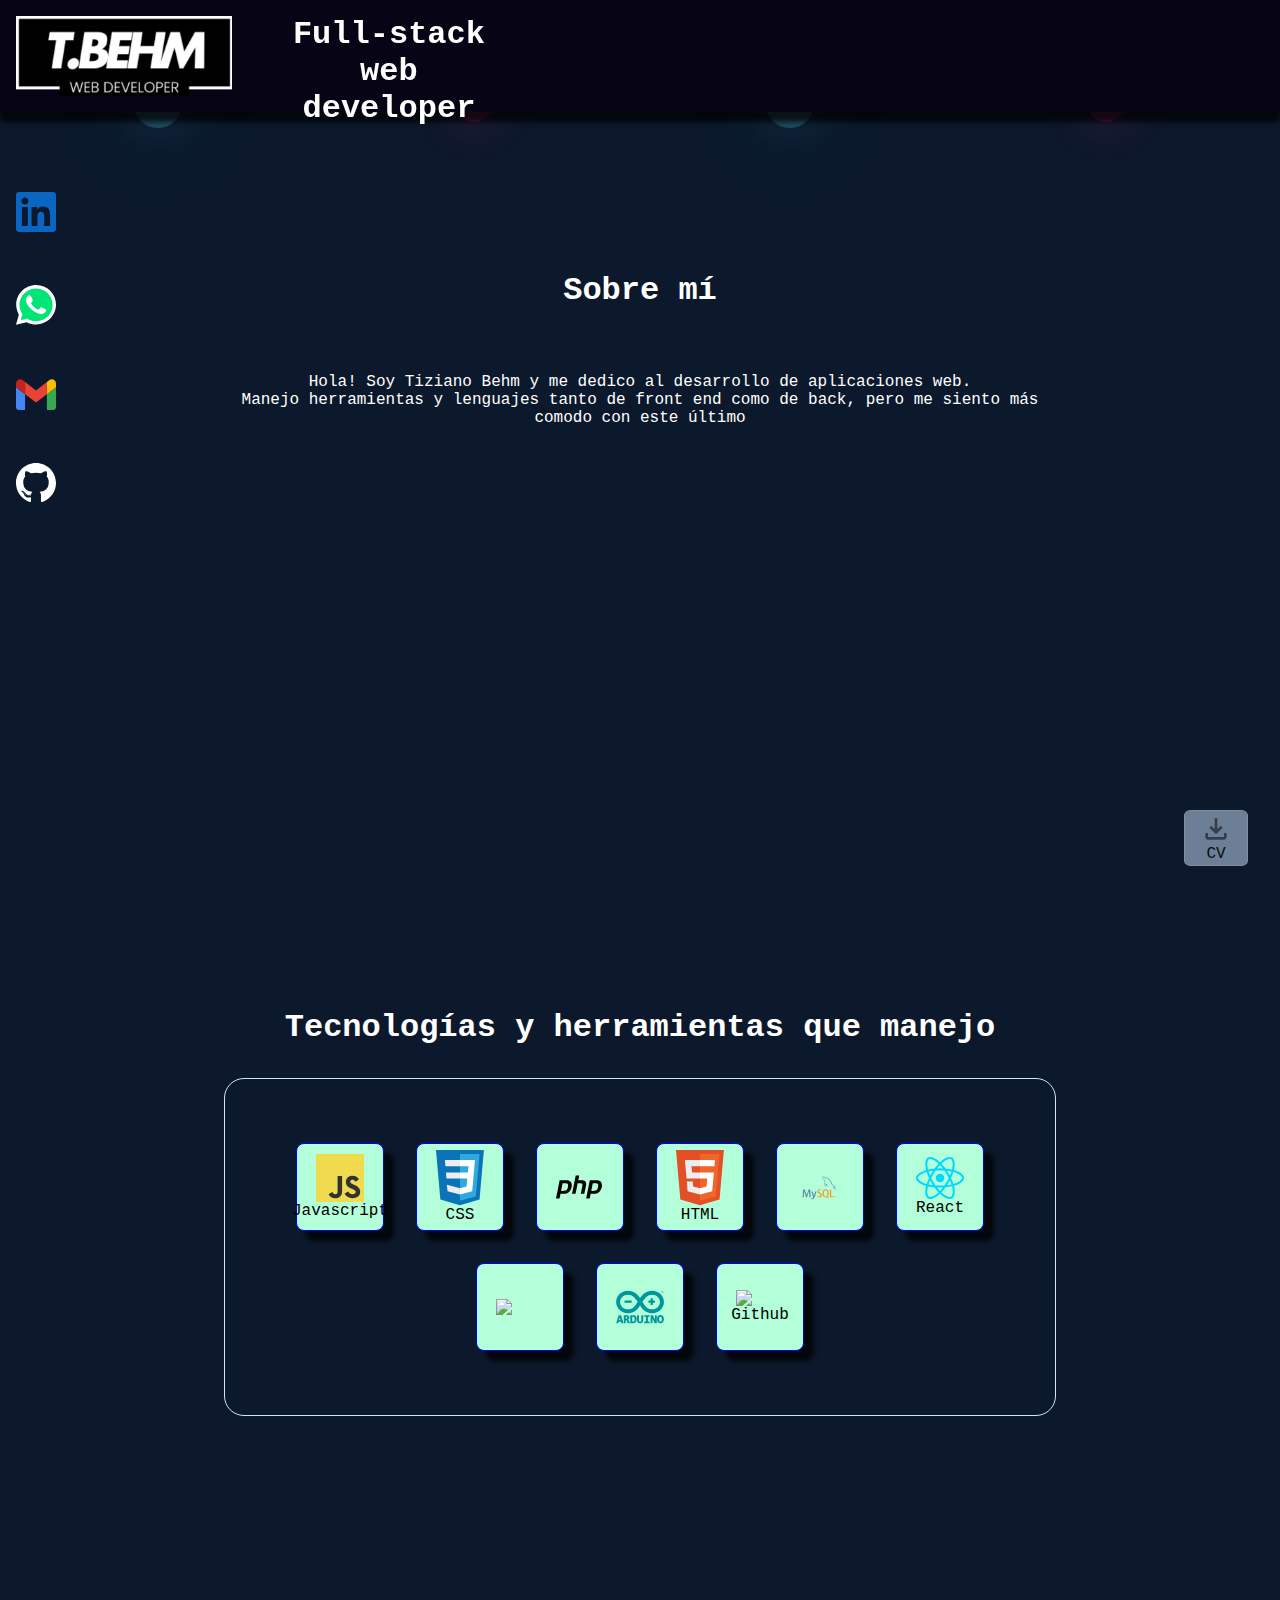
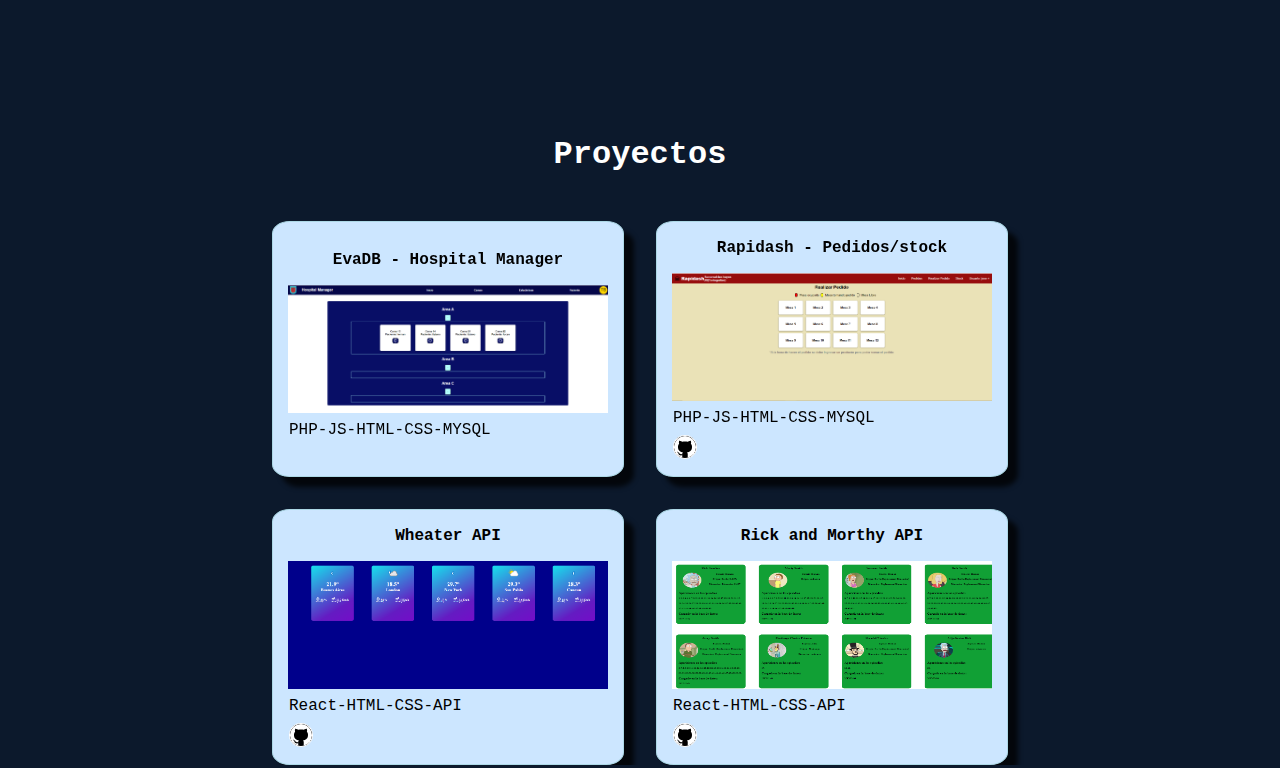
==== index.html @ 327ace07 "se arreglaron las burbujas" ====
<!DOCTYPE html>
<html>
<head>
	<meta charset="utf-8">
	<meta name="viewport" content="width=device-width, initial-scale=1">
	<link rel="stylesheet" type="text/css" href="estilos.css">
	<title></title>
</head>

<body>

	<div class="container">
		
		<div class="bubbles">
			<span style="--i:11;"></span>
			<span style="--i:12;"></span>
			<span style="--i:16;"></span>
			<span style="--i:21;"></span>
			<span style="--i:33;"></span>
			<span style="--i:29;"></span>
		</div>
	

		<div id="content">
			
			<a href="static/tiziano_behm_CV.pdf" id="button"><label id="cv" for="button">
				<img id="down" src="static/download.svg">
				CV
			</label></a>
			<nav>
				<img id="logo" src="static/logo.png">
				<div id="about">
					<h1>Full-stack web developer</h1>
				</div>
				<div id="links">
					<a href="#page1" class="btnHeader"><h4>Sobre mí</h4></a>
				  	<a href="#page2" class="btnHeader"><h4>Habilidades</h4></a>
				  	<a href="#page3" class="btnHeader"><h4>Proyectos</h4></a>
			  	</div>
			</nav>
			<span id="page1" class="span"></span>

			<h2>Sobre mí</h2>
			<div id="about-me">
				<p>
					Hola! Soy Tiziano Behm y me dedico al desarrollo de aplicaciones web.<br>
					Manejo herramientas y lenguajes tanto de front end como de back, pero me siento más comodo con este último<br>
				</p>

			</div>
							<span id="page2" class="span"></span>

			<h2>Tecnologías y herramientas que manejo</h2>
			<div id="habilities" class="gradient">
				<div class="hability">
					<img class="hability-img" src="static/javascript.svg">
					Javascript
				</div>
				<div class="hability">
				<img class="hability-img" src="data:image/svg+xml;utf8, <svg xmlns='http://www.w3.org/2000/svg' viewBox='0 0 452 520'>%0A    <path fill='%230c73b8' d='M41 460L0 0h451l-41 460-185 52'/>%0A    <path fill='%2330a9dc' d='M226 472l149-41 35-394H226'/>%0A    <path fill='%23ecedee' d='M226 208H94l5 57h127zm0-114H84l5 56h137zm0 261l-124-33 7 60 117 32z'/>%0A    <path fill='%23fff' d='M226 265h69l-7 73-62 17v59l115-32 26-288H226v56h80l-6 58h-74z'/>%0A  </svg>">
				CSS
				</div>
				<div class="hability">
					<img class="hability-img" src="static/php.svg">
				</div>
				<div class="hability">
					<img class="hability-img" src="static/html.svg">
				HTML
				</div>
				<div class="hability">
					<img class="hability-img" src="static/mysql.svg">
				</div>
				<div class="hability">
					<img class="hability-img" src="static/react.svg">
					React
				</div>
				<div class="hability">
					<img class="hability-img" src="https://upload.wikimedia.org/wikipedia/commons/thumb/e/e0/Git-logo.svg/512px-Git-logo.svg.png?20160811101906">
					
				</div>
				<div class="hability">
					<img class="hability-img" src="static/arduino.svg">
				</div>
				<div class="hability">
					<img class="hability-img" src="http://cdn.onlinewebfonts.com/svg/img_327941.png">
					Github
				</div>
				
			</div>
			<span id="page3" class="span"></span>
			<h2>Proyectos</h2>
			<iframe src="" name="demo" id="demo"></iframe>
			<div id="projects">
				<div id="1" class="project" onclick="viewDemo('static/EvaDB.mp4')">
					<h3>EvaDB - Hospital Manager</h3>
					<img class="project-img" src="static/camas.png">
					<div class="tools"> PHP-JS-HTML-CSS-MYSQL</div>
				</div>
				<div id="2" class="project" onclick="viewDemo('static/comida.mp4')">
					<h3>Rapidash - Pedidos/stock</h3>
					<img class="project-img" src="static/rapidash.png">
					<div class="tools"> PHP-JS-HTML-CSS-MYSQL</div>
					<a class="repo" href="https://github.com/tbehm/Sucursal"><img class="repo-img" src="static/github.svg"></a>
				</div>
				<div id="3" class="project" onclick="viewDemo('link')">
					<h3>Wheater API</h3>
					<img class="project-img" src="static/wheater.png">
					<div class="tools"> React-HTML-CSS-API</div>
					<a class="repo" href="https://github.com/tbehm/rick-and-morthy-api"><img class="repo-img" src="static/github.svg"></a>
				</div>
				<div id="4" class="project" onclick="viewDemo('link')">
					<h3>Rick and Morthy API</h3>
					<img class="project-img" src="static/rick.png">
					<div class="tools"> React-HTML-CSS-API</div>
					<a class="repo" href="https://github.com/tbehm/rick-and-morthy-api"><img class="repo-img" src="static/github.svg"></a>
				</div>
				
			</div>
				<div id="contact">
					<div id="logos">
						<a href="https://www.linkedin.com/feed/?trk=onboarding-landing"><img class="logo" src="static/linkedin.svg"></a>				
						<a href="https://wa.me/1157972254"><img class="logo" src="static/whatsapp.svg"></a>
						<a href="mailto:tizianoerosbehm@gmail.com"><img class="logo" src="static/gmail.svg"></a>			
						<a href="https://github.com/tbehm/"><img class="logo" src="static/github.svg"></a>
						
					</div>					
				</div>
			</div>
		</div>
	</div>
	<script type="text/javascript" src="script.js"></script>
</body>
</html>
---- estilos.css ----
*{
	margin: 0;
	padding: 0;
	box-sizing: border-box;
	font-size: 1rem;
	user-select: none;
	text-decoration: none;
	font-family: monospace;	

}
html{
	scroll-behavior: smooth;
}
body{
	padding-top: 6em;
	color: white;
	min-height: 100vh;
	background: #0c192c;
}
h1{
	font-size: 2em;
}

h2{
	font-size: 2rem;
	margin-top: 5em;
	max-width: 65%;
}
h4{
	color: white;
}
.container{
	position: relative;
	width: 100%;
	height: 100vh;
}
.bubbles{
	position: relative;
	display: flex;
}

.bubbles span{
	position: relative;
	padding: 0.5em;
	background: #4fc3dc;
	margin: 0 calc(100vh / 6);
	border-radius: 50%;
	box-shadow: 0 0 0 1em #4fc3dc44,
	0 0 3em #4fc3dc,
	0 0 6em #4fc3dc;
	animation:  animate 15s linear infinite;
	animation-duration: calc(125s / var(--i));
}
/*@media (max-width: 576px){
	.bubbles span{
		animation:  animate 2s linear infinite;
		animation-duration: calc(80s / var(--i));
	}
}*/
.bubbles span:nth-child(even){
	background: #ff2d75;
	box-shadow: 0 0 0 10px #ff2d7544,
	0 0 3em #ff2d75,
	0 0 6em #ff2d75;
}
@keyframes animate{
	0%{
		transform: translateY(400vh) scale(0);
	}
	100%{
		transform: translateY(-10vh) scale(1);
	}
}
nav{
/*	background:#0c192c;*/
background: #060415;
	position: fixed;
	top: 0;
	display: flex;
	width: 100%;
	height: 7em;
	font-size: 1rem;
	padding: 1em;
	box-shadow: 0px 10px 5px 0px rgba(0,0,0,0.75)
}

.btnHeader{
	height: 100%;
	align-content: center;
	position: relative;
		display: none;

}

.btnHeader::after{
	content: "";
	height: 2px;
	width: 0;
	background:  #ff2d75;
	position: absolute;
	left: 0;
	top: 4em;
	bottom: -10px;
	transition: 0.5s;
}
.btnHeader:hover::after{
	width: 100%;
}
#links{
	display: none;
	align-items: center;
	height: 5em;
	width: 50%;
	display: flex;
	justify-content: space-around;
	align-content: center;
	position: absolute;
	right: 0;
}
#logos{
	margin: 1em;
	width: 10em;
	height: auto;
}
#about{
	margin-left: 2em;
	width: 20%;
	align-content: center;
}
#content{
	width: 100%;
	position: absolute;
	display: flex;
	flex-direction: column;
	align-items: center;
	text-align: center;
}

#about-me{
	padding-top: 4em;
	width: 65%;
	height: 60vh;
	display: flex;
	flex-direction: column;
	text-align: center;
}
#habilities{
	margin-top: 2em;
	margin-bottom: 10em;
	width: 65%;
	display: flex;
	flex-wrap: wrap;
	gap: 2em;
	padding: 4em;
	border: 1px solid #cce6ff;
	border-radius: 20px;
	justify-content: center;
	color: black;
}
.hability{
	display: flex;
	flex-direction: column;
	border: 1px solid blue;
	width: 5.5em;
	height: 5.5em;
	border-radius: 0.5em;
	align-items: center;
	justify-content: center;
	background: #b3ffd9;
	font-size: 1rem;
	box-shadow: 10px 10px 5px 0px rgba(0,0,0,0.75)

}
.hability:hover{
	transform: scale(1.1);

}
.hability-img{
	width: 3em;
	height: auto;
}

#projects{
	margin-top: 3em;
	display: flex;
	flex-wrap: wrap;
	gap: 2em;
	width: 65%;
	justify-content: center;
	color: black;
}
.project{
	z-index: 1;
	overflow: hidden;
	width: 22em;
	height: 16em;
	display: flex;
	flex-direction: column;
	border: 1px solid lightblue;
	align-items: center;
	justify-content: center;
	background: #cce6ff;
	border-radius: 5%;
	box-shadow: 10px 10px 5px 0px rgba(0,0,0,0.75)


}
.project:hover{
		transform: scale(1.02);

	cursor: pointer;
}
.tools{
	padding-left: 1em;
	width: 100%;
	text-align: left;
	margin: 0.5em;
	font-size: 1rem;
	color: black;
}
.project-img{
	margin-top: 1rem;
	width: 20em;
	height: 8em;
}
#demo{
	z-index: 2;
	position: fixed;
	top: 5em;
	right: 1em;
	width: 45em;
	height: 35em;
	display: none;
}
.repo{
	width: 100%;
	display: flex;
	flex-direction: row;
}
.repo-img{
	border: 1px solid white;
	border-radius: 50%;
	background: black;
	width: 1.5em;
	margin-left: 1em;
}
/*.repo-img:hover{
	background: white;
}*/
#contact{
	position: fixed;
	left: 0;
	top: 8em;
	display: flex;
	flex-wrap: wrap;
	width: 5%;
}
.logo{
	margin-top: 3em;
	width: 2.5em;
	height: auto;
}
.logo:hover{
	transform: scale(1.1);

}
#cv{
	position: fixed;
	top: 90vh;
	right: 2em;
	width: 90%;
	background: transparent;
	border: 1px solid white;
	border-radius: 10%;
	height: 3.5em;
	display: flex;
	flex-direction: column;
	justify-content: center;
	align-items: center;
	width: 4em;
	background: #cce6ff;
	color: black;
	opacity: 0.5;
}
#cv:hover{
	cursor: pointer;
	transform: scale(1.1);

}

#down{
	width: 2em;
	height: auto;
}
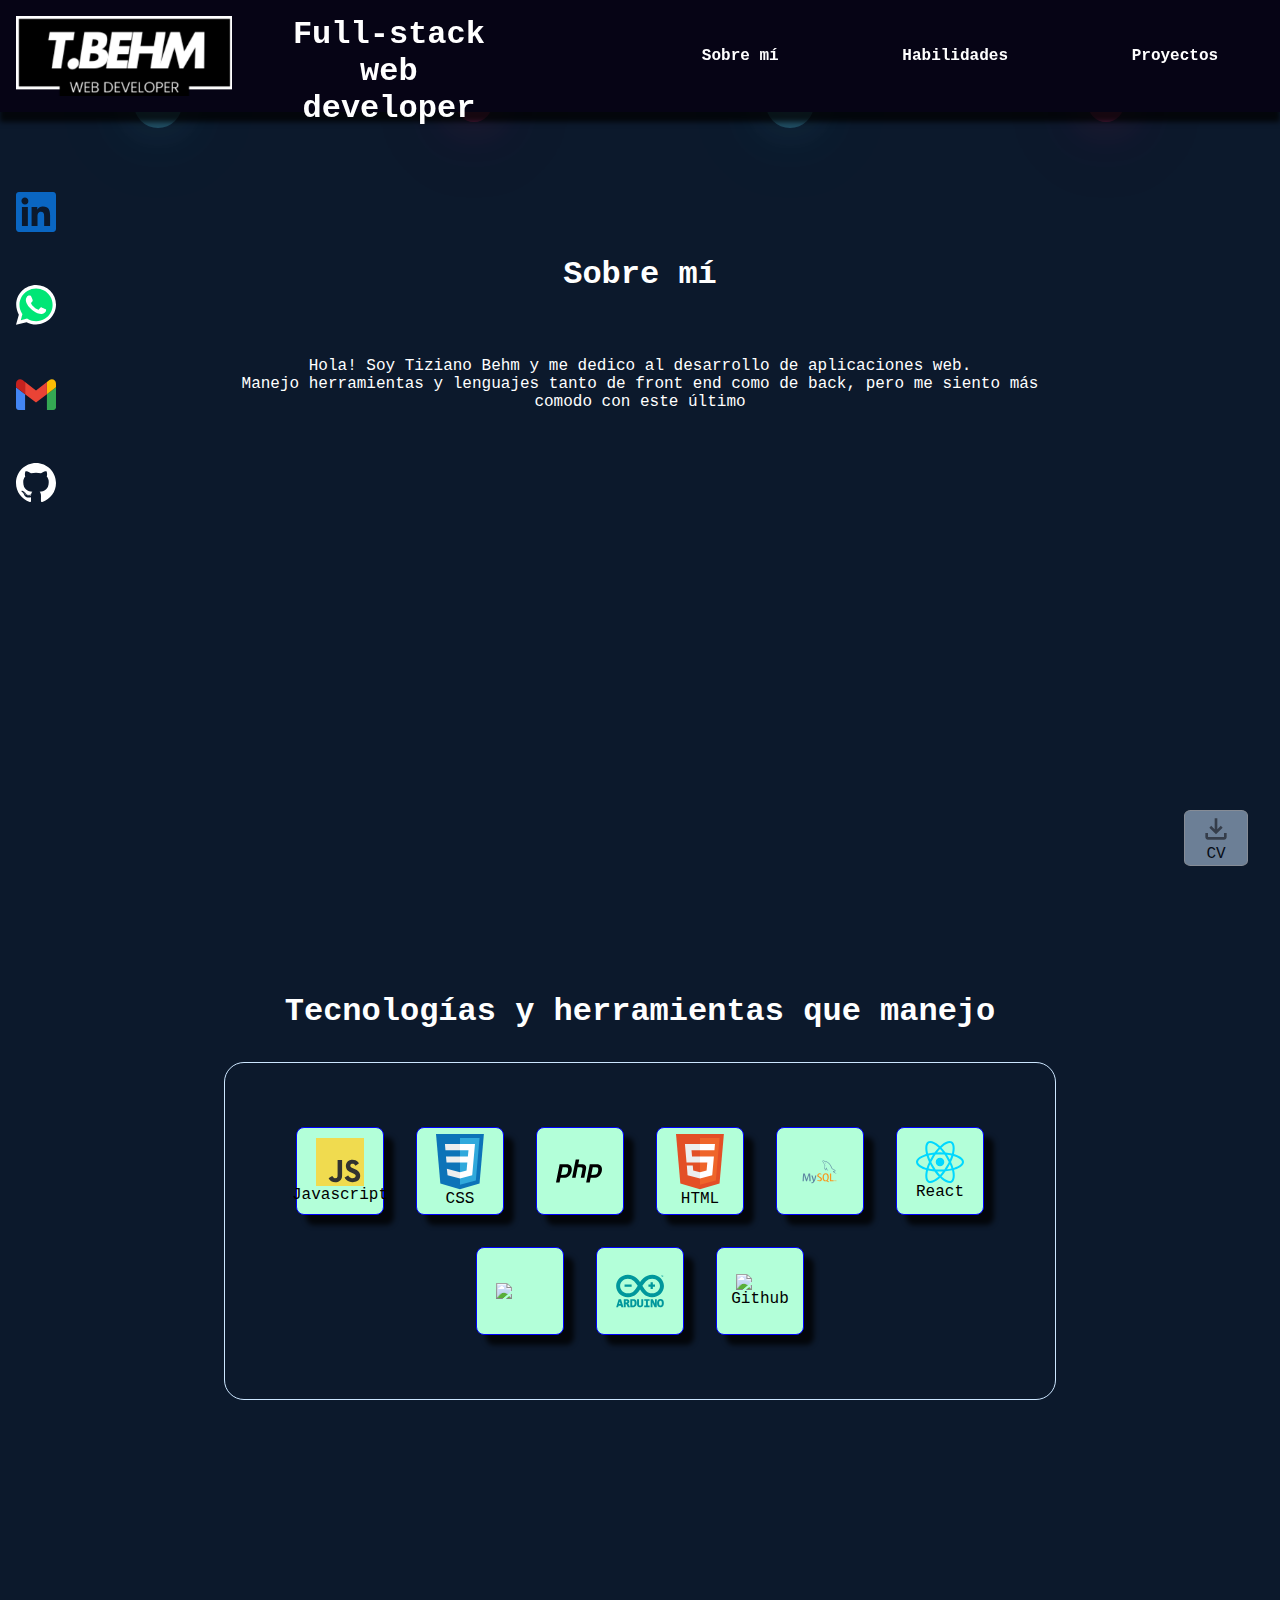
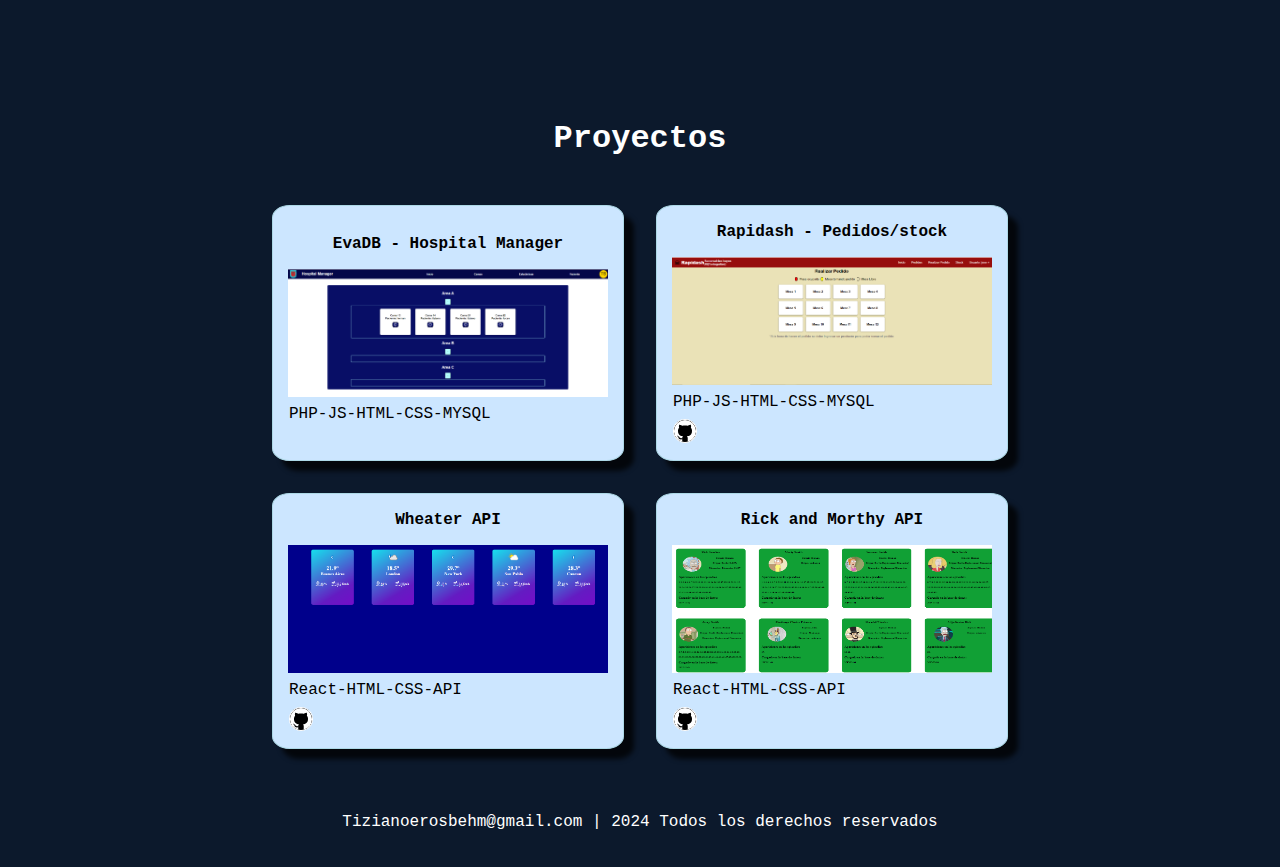
==== commit e628a89c: "se aplico el menu hamburguesa y se puso efectos a los hover" ====
--- a/index.html
+++ b/index.html
@@ -3,6 +3,8 @@
 <head>
 	<meta charset="utf-8">
 	<meta name="viewport" content="width=device-width, initial-scale=1">
+	    <link rel="stylesheet" href="https://use.fontawesome.com/releases/v5.8.1/css/all.css" integrity="sha384-50oBUHEmvpQ+1lW4y57PTFmhCaXp0ML5d60M1M7uH2+nqUivzIebhndOJK28anvf" crossorigin="anonymous">
+
 	<link rel="stylesheet" type="text/css" href="estilos.css">
 	<title></title>
 </head>
@@ -32,6 +34,17 @@
 				<div id="about">
 					<h1>Full-stack web developer</h1>
 				</div>
+				<div id="hamburger">
+					<label for="burger-button"><i class="fas fa-bars"></i></label>
+
+					<ul>
+						<li><a href="#page1" class="btnHeaderDesplegable"><h4>Sobre mí</h4></a></li>
+						<li><a href="#page2" class="btnHeaderDesplegable"><h4>Habilidades</h4></a></li>
+						<li><a href="#page3" class="btnHeaderDesplegable"><h4>Proyectos</h4></a></li>
+
+					</ul>
+				</div>
+				 <button hidden id="burger-button" name="burger-button"></button>
 				<div id="links">
 					<a href="#page1" class="btnHeader"><h4>Sobre mí</h4></a>
 				  	<a href="#page2" class="btnHeader"><h4>Habilidades</h4></a>
@@ -91,7 +104,7 @@
 			<h2>Proyectos</h2>
 			<iframe src="" name="demo" id="demo"></iframe>
 			<div id="projects">
-				<div id="1" class="project" onclick="viewDemo('static/EvaDB.mp4')">
+				<div id="1" class="project" onclick="viewDemo('static/eva.mp4')">
 					<h3>EvaDB - Hospital Manager</h3>
 					<img class="project-img" src="static/camas.png">
 					<div class="tools"> PHP-JS-HTML-CSS-MYSQL</div>
@@ -102,19 +115,21 @@
 					<div class="tools"> PHP-JS-HTML-CSS-MYSQL</div>
 					<a class="repo" href="https://github.com/tbehm/Sucursal"><img class="repo-img" src="static/github.svg"></a>
 				</div>
-				<div id="3" class="project" onclick="viewDemo('link')">
+				<div id="3" class="project">
 					<h3>Wheater API</h3>
 					<img class="project-img" src="static/wheater.png">
 					<div class="tools"> React-HTML-CSS-API</div>
 					<a class="repo" href="https://github.com/tbehm/rick-and-morthy-api"><img class="repo-img" src="static/github.svg"></a>
 				</div>
-				<div id="4" class="project" onclick="viewDemo('link')">
+				<div id="4" class="project" >
 					<h3>Rick and Morthy API</h3>
 					<img class="project-img" src="static/rick.png">
 					<div class="tools"> React-HTML-CSS-API</div>
 					<a class="repo" href="https://github.com/tbehm/rick-and-morthy-api"><img class="repo-img" src="static/github.svg"></a>
 				</div>
-				
+				<div id="footer">
+				Tizianoerosbehm@gmail.com | 2024 Todos los derechos reservados
+			</div id="footer">
 			</div>
 				<div id="contact">
 					<div id="logos">
@@ -128,6 +143,7 @@
 			</div>
 		</div>
 	</div>
+	
 	<script type="text/javascript" src="script.js"></script>
 </body>
 </html>--- a/estilos.css
+++ b/estilos.css
@@ -1,294 +1,362 @@
-*{
-	margin: 0;
-	padding: 0;
-	box-sizing: border-box;
-	font-size: 1rem;
-	user-select: none;
-	text-decoration: none;
-	font-family: monospace;	
-
-}
-html{
-	scroll-behavior: smooth;
-}
-body{
-	padding-top: 6em;
-	color: white;
-	min-height: 100vh;
-	background: #0c192c;
-}
-h1{
-	font-size: 2em;
-}
-
-h2{
-	font-size: 2rem;
-	margin-top: 5em;
-	max-width: 65%;
-}
-h4{
-	color: white;
-}
-.container{
-	position: relative;
-	width: 100%;
-	height: 100vh;
-}
-.bubbles{
-	position: relative;
-	display: flex;
-}
-
-.bubbles span{
-	position: relative;
-	padding: 0.5em;
-	background: #4fc3dc;
-	margin: 0 calc(100vh / 6);
-	border-radius: 50%;
-	box-shadow: 0 0 0 1em #4fc3dc44,
-	0 0 3em #4fc3dc,
-	0 0 6em #4fc3dc;
-	animation:  animate 15s linear infinite;
-	animation-duration: calc(125s / var(--i));
-}
-/*@media (max-width: 576px){
-	.bubbles span{
-		animation:  animate 2s linear infinite;
-		animation-duration: calc(80s / var(--i));
-	}
-}*/
-.bubbles span:nth-child(even){
-	background: #ff2d75;
-	box-shadow: 0 0 0 10px #ff2d7544,
-	0 0 3em #ff2d75,
-	0 0 6em #ff2d75;
-}
-@keyframes animate{
-	0%{
-		transform: translateY(400vh) scale(0);
-	}
-	100%{
-		transform: translateY(-10vh) scale(1);
-	}
-}
-nav{
-/*	background:#0c192c;*/
-background: #060415;
-	position: fixed;
-	top: 0;
-	display: flex;
-	width: 100%;
-	height: 7em;
-	font-size: 1rem;
-	padding: 1em;
-	box-shadow: 0px 10px 5px 0px rgba(0,0,0,0.75)
-}
-
-.btnHeader{
-	height: 100%;
-	align-content: center;
-	position: relative;
-		display: none;
-
-}
-
-.btnHeader::after{
-	content: "";
-	height: 2px;
-	width: 0;
-	background:  #ff2d75;
-	position: absolute;
-	left: 0;
-	top: 4em;
-	bottom: -10px;
-	transition: 0.5s;
-}
-.btnHeader:hover::after{
-	width: 100%;
-}
-#links{
-	display: none;
-	align-items: center;
-	height: 5em;
-	width: 50%;
-	display: flex;
-	justify-content: space-around;
-	align-content: center;
-	position: absolute;
-	right: 0;
-}
-#logos{
-	margin: 1em;
-	width: 10em;
-	height: auto;
-}
-#about{
-	margin-left: 2em;
-	width: 20%;
-	align-content: center;
-}
-#content{
-	width: 100%;
-	position: absolute;
-	display: flex;
-	flex-direction: column;
-	align-items: center;
-	text-align: center;
-}
-
-#about-me{
-	padding-top: 4em;
-	width: 65%;
-	height: 60vh;
-	display: flex;
-	flex-direction: column;
-	text-align: center;
-}
-#habilities{
-	margin-top: 2em;
-	margin-bottom: 10em;
-	width: 65%;
-	display: flex;
-	flex-wrap: wrap;
-	gap: 2em;
-	padding: 4em;
-	border: 1px solid #cce6ff;
-	border-radius: 20px;
-	justify-content: center;
-	color: black;
-}
-.hability{
-	display: flex;
-	flex-direction: column;
-	border: 1px solid blue;
-	width: 5.5em;
-	height: 5.5em;
-	border-radius: 0.5em;
-	align-items: center;
-	justify-content: center;
-	background: #b3ffd9;
-	font-size: 1rem;
-	box-shadow: 10px 10px 5px 0px rgba(0,0,0,0.75)
-
-}
-.hability:hover{
-	transform: scale(1.1);
-
-}
-.hability-img{
-	width: 3em;
-	height: auto;
-}
-
-#projects{
-	margin-top: 3em;
-	display: flex;
-	flex-wrap: wrap;
-	gap: 2em;
-	width: 65%;
-	justify-content: center;
-	color: black;
-}
-.project{
-	z-index: 1;
-	overflow: hidden;
-	width: 22em;
-	height: 16em;
-	display: flex;
-	flex-direction: column;
-	border: 1px solid lightblue;
-	align-items: center;
-	justify-content: center;
-	background: #cce6ff;
-	border-radius: 5%;
-	box-shadow: 10px 10px 5px 0px rgba(0,0,0,0.75)
-
-
-}
-.project:hover{
-		transform: scale(1.02);
-
-	cursor: pointer;
-}
-.tools{
-	padding-left: 1em;
-	width: 100%;
-	text-align: left;
-	margin: 0.5em;
-	font-size: 1rem;
-	color: black;
-}
-.project-img{
-	margin-top: 1rem;
-	width: 20em;
-	height: 8em;
-}
-#demo{
-	z-index: 2;
-	position: fixed;
-	top: 5em;
-	right: 1em;
-	width: 45em;
-	height: 35em;
-	display: none;
-}
-.repo{
-	width: 100%;
-	display: flex;
-	flex-direction: row;
-}
-.repo-img{
-	border: 1px solid white;
-	border-radius: 50%;
-	background: black;
-	width: 1.5em;
-	margin-left: 1em;
-}
-/*.repo-img:hover{
-	background: white;
-}*/
-#contact{
-	position: fixed;
-	left: 0;
-	top: 8em;
-	display: flex;
-	flex-wrap: wrap;
-	width: 5%;
-}
-.logo{
-	margin-top: 3em;
-	width: 2.5em;
-	height: auto;
-}
-.logo:hover{
-	transform: scale(1.1);
-
-}
-#cv{
-	position: fixed;
-	top: 90vh;
-	right: 2em;
-	width: 90%;
-	background: transparent;
-	border: 1px solid white;
-	border-radius: 10%;
-	height: 3.5em;
-	display: flex;
-	flex-direction: column;
-	justify-content: center;
-	align-items: center;
-	width: 4em;
-	background: #cce6ff;
-	color: black;
-	opacity: 0.5;
-}
-#cv:hover{
-	cursor: pointer;
-	transform: scale(1.1);
-
-}
-
-#down{
-	width: 2em;
-	height: auto;
+*{
+	margin: 0;
+	padding: 0;
+	box-sizing: border-box;
+	font-size: 1rem;
+	user-select: none;
+	text-decoration: none;
+	font-family: monospace;	
+
+}
+html{
+	scroll-behavior: smooth;
+}
+body{
+	padding-top: 6em;
+	color: white;
+	min-height: 100vh;
+	background: #0c192c;
+}
+h1{
+	font-size: 2em;
+}
+
+h2{
+	font-size: 2rem;
+	margin-top: 5em;
+	max-width: 65%;
+}
+h4{
+	color: white;
+}
+.container{
+	position: relative;
+	width: 100%;
+	height: 100%;
+	display: flex;
+	flex-wrap: wrap;
+	gap: 2em;
+}
+#content{
+}
+.bubbles{
+	position: relative;
+	display: flex;
+}
+
+.bubbles span{
+	position: relative;
+	padding: 0.5em;
+	background: #4fc3dc;
+	margin: 0 calc(100vh / 6);
+	border-radius: 50%;
+	box-shadow: 0 0 0 1em #4fc3dc44,
+	0 0 3em #4fc3dc,
+	0 0 6em #4fc3dc;
+	animation:  animate 15s linear infinite;
+	animation-duration: calc(125s / var(--i));
+}
+
+.bubbles span:nth-child(even){
+	background: #ff2d75;
+	box-shadow: 0 0 0 10px #ff2d7544,
+	0 0 3em #ff2d75,
+	0 0 6em #ff2d75;
+}
+@keyframes animate{
+	0%{
+		transform: translateY(400vh) scale(0);
+	}
+	100%{
+		transform: translateY(-10vh) scale(1);
+	}
+}
+nav{
+	z-index: 3;
+	background: #060415;
+	position: fixed;
+	top: 0;
+	display: flex;
+	width: 100%;
+	height: 7em;
+	font-size: 1rem;
+	padding: 1em;
+	box-shadow: 0px 10px 5px 0px rgba(0,0,0,0.75)
+}
+
+.btnHeader{
+	height: 100%;
+	align-content: center;
+	position: relative;
+
+}
+
+.btnHeader::after{
+	content: "";
+	height: 2px;
+	width: 0;
+	background:  #ff2d75;
+	position: absolute;
+	left: 0;
+	top: 4em;
+	bottom: -10px;
+	transition: 0.5s;
+}
+.btnHeader:hover::after{
+	width: 100%;
+}
+.btnHeader:hover{
+	transform: scale(1.2);
+}
+#links{
+	display: none;
+	align-items: center;
+	height: 5em;
+	width: 50%;
+	display: flex;
+	justify-content: space-around;
+	align-content: center;
+	position: absolute;
+	right: 0;
+}
+#logos{
+	margin: 1em;
+	width: 10em;
+	height: auto;
+}
+#about{
+	margin-left: 2em;
+	width: 20%;
+	align-content: center;
+}
+ul{
+	list-style: none;
+}
+#hamburger{
+	display: none;
+	overflow: hidden;
+	position: fixed;
+	right: 1em;
+	top: 3em;
+	height: 1em;
+	width: 6em;
+	transition: height 0.7s ease-in-out;
+	flex-direction: column;
+	align-items: center;
+}
+.fa-bars{
+	display: none;
+	height: 1em;
+	width: 1em;
+}
+#hamburger li{
+	padding: 0.3em;
+	background: #070707;
+/*	margin: 0.1em;*/
+}
+#hamburger li:hover{
+	background: #535152;
+	transform: scale(1.02);
+}
+#hamburger:hover {
+	background: #181516;
+	height: 6.5em;
+}
+@media (max-width: 700px){
+	#about{
+		display:none;
+	}
+}
+@media (max-width: 1000px){
+	#hamburger{
+		display: flex;
+	}
+	.fa-bars{
+		display: flex;
+	}
+
+	.bubbles span{
+		animation:  animate 10s linear infinite;
+		animation-duration: calc(80s / var(--i));
+	}
+	#links{
+		display: none;
+	}
+	#about{
+		width: 50%;
+	}
+}
+
+#content{
+	width: 100%;
+	position: absolute;
+	display: flex;
+	flex-direction: column;
+	align-items: center;
+	text-align: center;
+}
+
+#about-me{
+	padding-top: 4em;
+	width: 65%;
+	height: 60vh;
+	display: flex;
+	flex-direction: column;
+	text-align: center;
+}
+#habilities{
+	margin-top: 2em;
+	margin-bottom: 10em;
+	width: 65%;
+	display: flex;
+	flex-wrap: wrap;
+	gap: 2em;
+	padding: 4em;
+	border: 1px solid #cce6ff;
+	border-radius: 20px;
+	justify-content: center;
+	color: black;
+}
+.hability{
+	display: flex;
+	flex-direction: column;
+	border: 1px solid blue;
+	width: 5.5em;
+	height: 5.5em;
+	border-radius: 0.5em;
+	align-items: center;
+	justify-content: center;
+	background: #b3ffd9;
+	font-size: 1rem;
+	box-shadow: 10px 10px 5px 0px rgba(0,0,0,0.75)
+
+}
+.hability:hover{
+	transform: scale(1.1);
+
+}
+.hability-img{
+	width: 3em;
+	height: auto;
+}
+
+#projects{
+	margin-top: 3em;
+	display: flex;
+	flex-wrap: wrap;
+	gap: 2em;
+	width: 65%;
+	justify-content: center;
+	color: black;
+}
+.project{
+	overflow: hidden;
+	width: 22em;
+	height: 16em;
+	display: flex;
+	flex-direction: column;
+	border: 1px solid lightblue;
+	align-items: center;
+	justify-content: center;
+	background: #cce6ff;
+	border-radius: 5%;
+	box-shadow: 10px 10px 5px 0px rgba(0,0,0,0.75)
+
+
+}
+.project:hover{
+		transform: scale(1.02);
+
+	cursor: pointer;
+}
+.tools{
+	padding-left: 1em;
+	width: 100%;
+	text-align: left;
+	margin: 0.5em;
+	font-size: 1rem;
+	color: black;
+}
+.project-img{
+	margin-top: 1rem;
+	width: 20em;
+	height: 8em;
+}
+#demo{
+	z-index: 5;
+	position: fixed;
+	top: 5em;
+	right: 1em;
+	width: 44em;
+	height: 24em;
+	display: none;
+}
+.repo{
+	width: 100%;
+	display: flex;
+	flex-direction: row;
+}
+.repo-img{
+	border: 1px solid white;
+	border-radius: 50%;
+	background: black;
+	width: 1.5em;
+	margin-left: 1em;
+}
+
+#contact{
+	position: fixed;
+	left: 0;
+	top: 8em;
+	display: flex;
+	flex-wrap: wrap;
+	width: 5%;
+}
+.logo{
+	margin-top: 3em;
+	width: 2.5em;
+	height: auto;
+}
+.logo:hover{
+	transform: scale(1.2);
+
+}
+#cv{
+	position: fixed;
+	top: 90%;
+	right: 2em;
+	width: 90%;
+	background: transparent;
+	border: 1px solid white;
+	border-radius: 10%;
+	height: 3.5em;
+	display: flex;
+	flex-direction: column;
+	justify-content: center;
+	align-items: center;
+	width: 4em;
+	background: #cce6ff;
+	color: black;
+	opacity: 0.5;
+}
+#cv:hover{
+	cursor: pointer;
+	transform: scale(1.1);
+
+}
+
+#down{
+	width: 2em;
+	height: auto;
+}
+#footer{
+	display: flex;
+	flex-direction: row;
+	color: white;
+	padding-top: 2em;
+	padding-bottom: 2em;
+	text-align: center;
+	align-items: center;
+	justify-content: center;
+
 }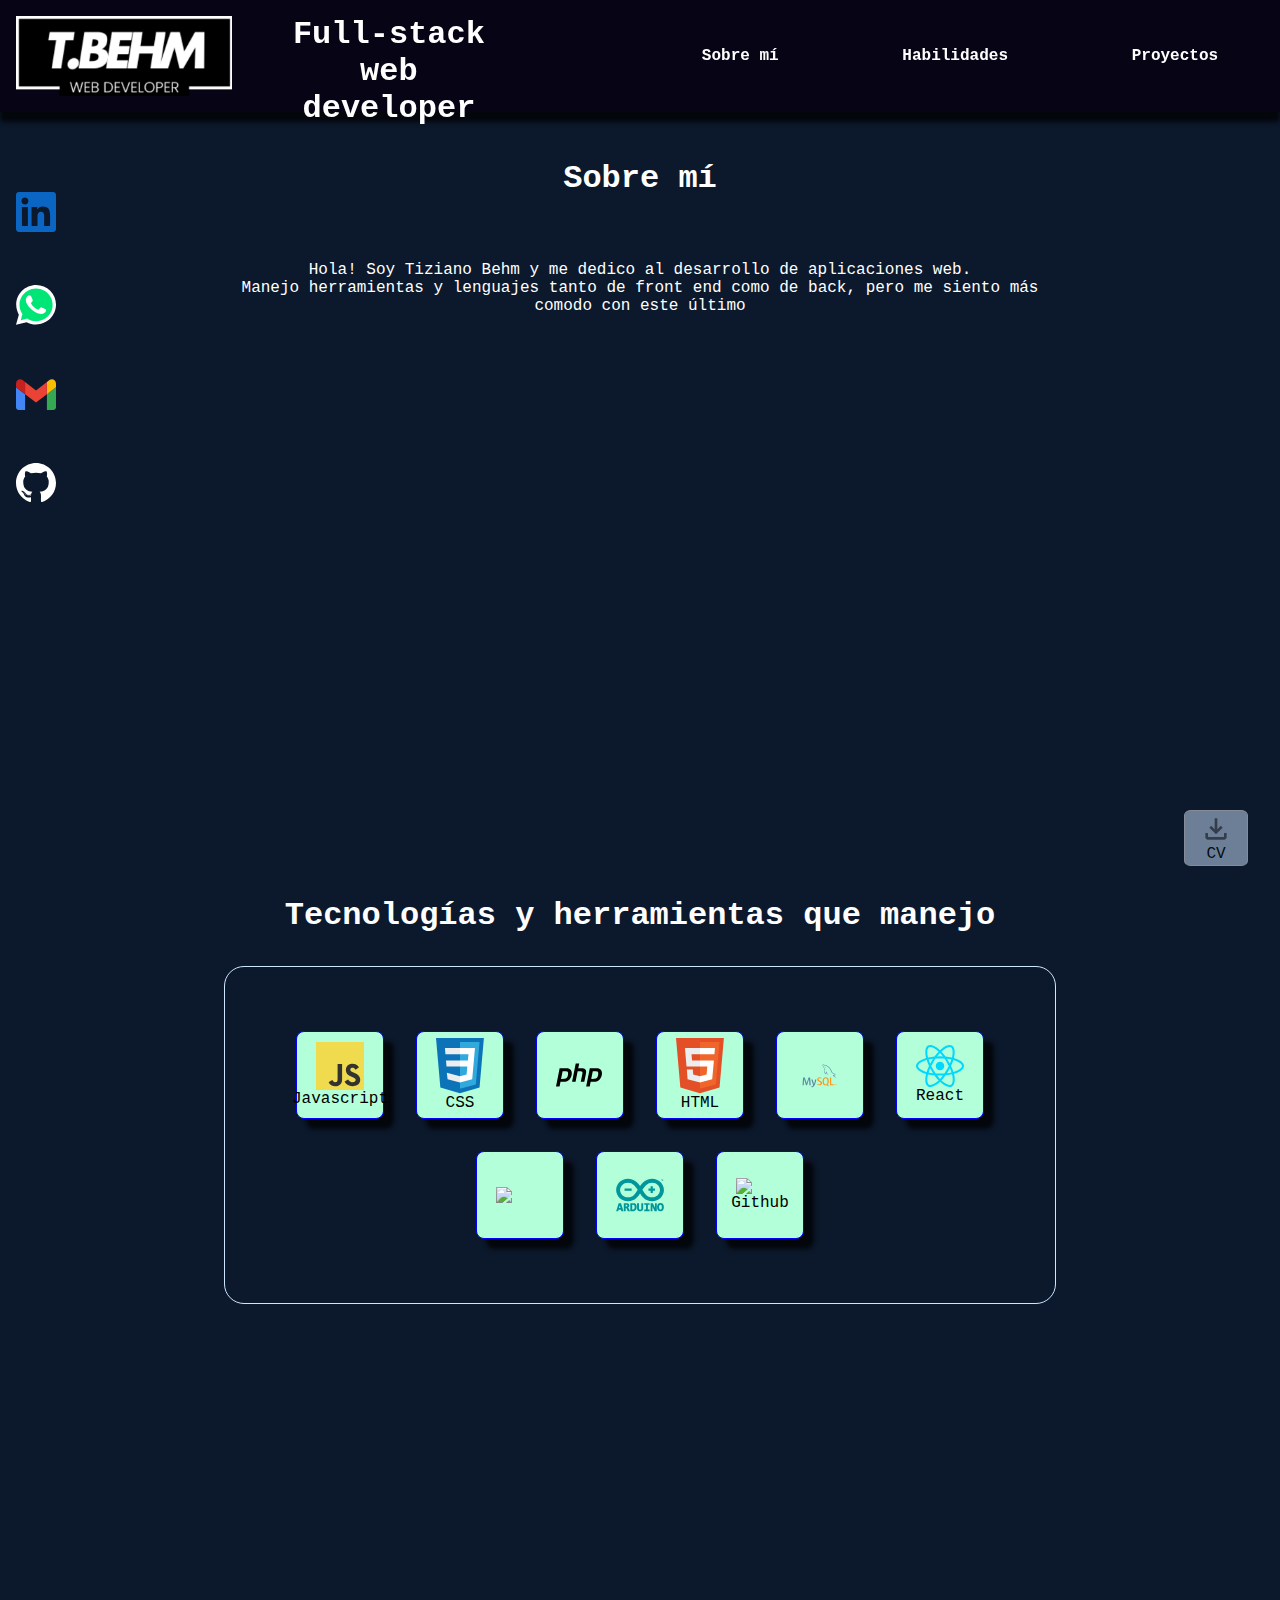
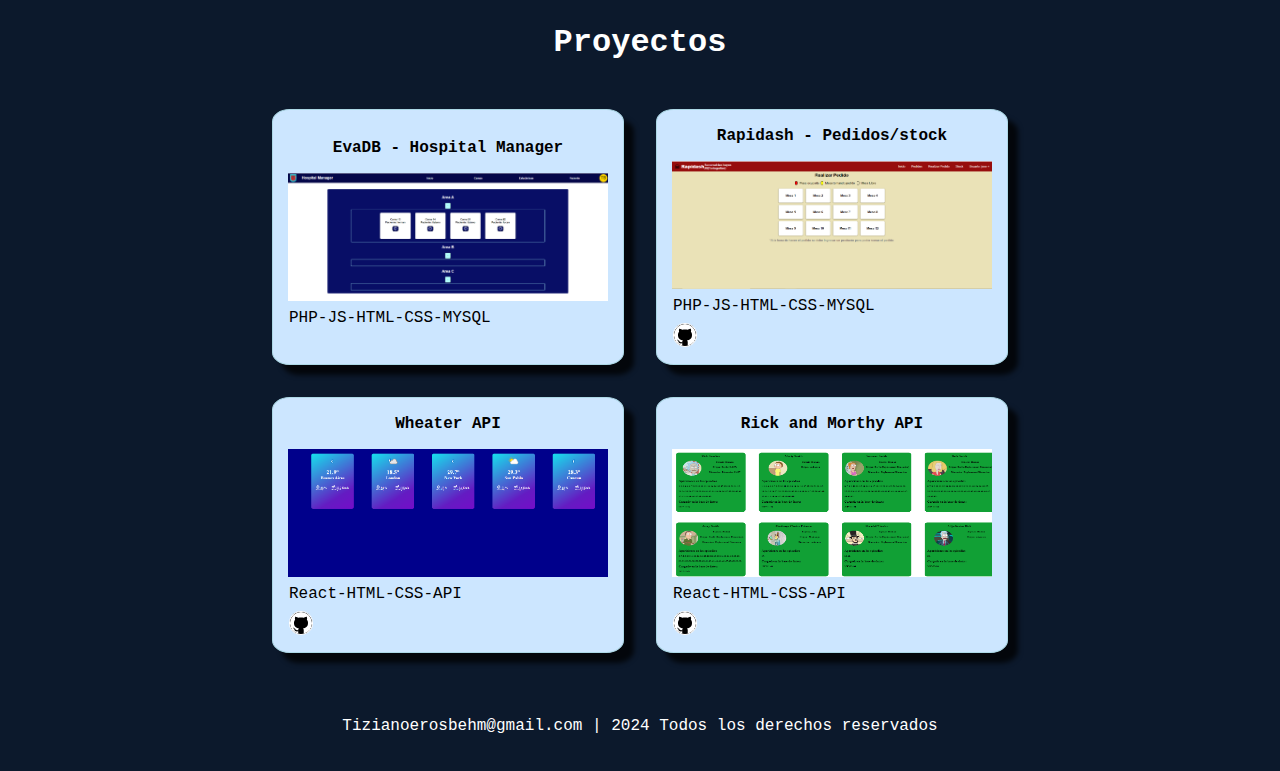
==== commit 55928376: "fix overflow lateral *estilos.css *index.html" ====
--- a/index.html
+++ b/index.html
@@ -35,7 +35,7 @@
 					<h1>Full-stack web developer</h1>
 				</div>
 				<div id="hamburger">
-					<label for="burger-button"><i class="fas fa-bars"></i></label>
+									<label for="burger-button"><i class="fas fa-bars"></i></label>
 
 					<ul>
 						<li><a href="#page1" class="btnHeaderDesplegable"><h4>Sobre mí</h4></a></li>
@@ -44,7 +44,7 @@
 
 					</ul>
 				</div>
-				 <button hidden id="burger-button" name="burger-button"></button>
+				<button hidden id="burger-button" name="burger-button"></button>
 				<div id="links">
 					<a href="#page1" class="btnHeader"><h4>Sobre mí</h4></a>
 				  	<a href="#page2" class="btnHeader"><h4>Habilidades</h4></a>
--- a/estilos.css
+++ b/estilos.css
@@ -10,9 +10,11 @@
 }
 html{
 	scroll-behavior: smooth;
+	width: 100%;
 }
 body{
-	padding-top: 6em;
+	width: 100%;
+	overflow-x: hidden;
 	color: white;
 	min-height: 100vh;
 	background: #0c192c;
@@ -20,7 +22,6 @@
 h1{
 	font-size: 2em;
 }
-
 h2{
 	font-size: 2rem;
 	margin-top: 5em;
@@ -43,7 +44,6 @@
 	position: relative;
 	display: flex;
 }
-
 .bubbles span{
 	position: relative;
 	padding: 0.5em;
@@ -56,7 +56,6 @@
 	animation:  animate 15s linear infinite;
 	animation-duration: calc(125s / var(--i));
 }
-
 .bubbles span:nth-child(even){
 	background: #ff2d75;
 	box-shadow: 0 0 0 10px #ff2d7544,
@@ -90,7 +89,6 @@
 	position: relative;
 
 }
-
 .btnHeader::after{
 	content: "";
 	height: 2px;
@@ -139,7 +137,7 @@
 	right: 1em;
 	top: 3em;
 	height: 1em;
-	width: 6em;
+	width: 6.5em;
 	transition: height 0.7s ease-in-out;
 	flex-direction: column;
 	align-items: center;
@@ -231,10 +229,10 @@
 	box-shadow: 10px 10px 5px 0px rgba(0,0,0,0.75)
 
 }
-.hability:hover{
+/*.hability:hover{
 	transform: scale(1.1);
 
-}
+}*/
 .hability-img{
 	width: 3em;
 	height: auto;
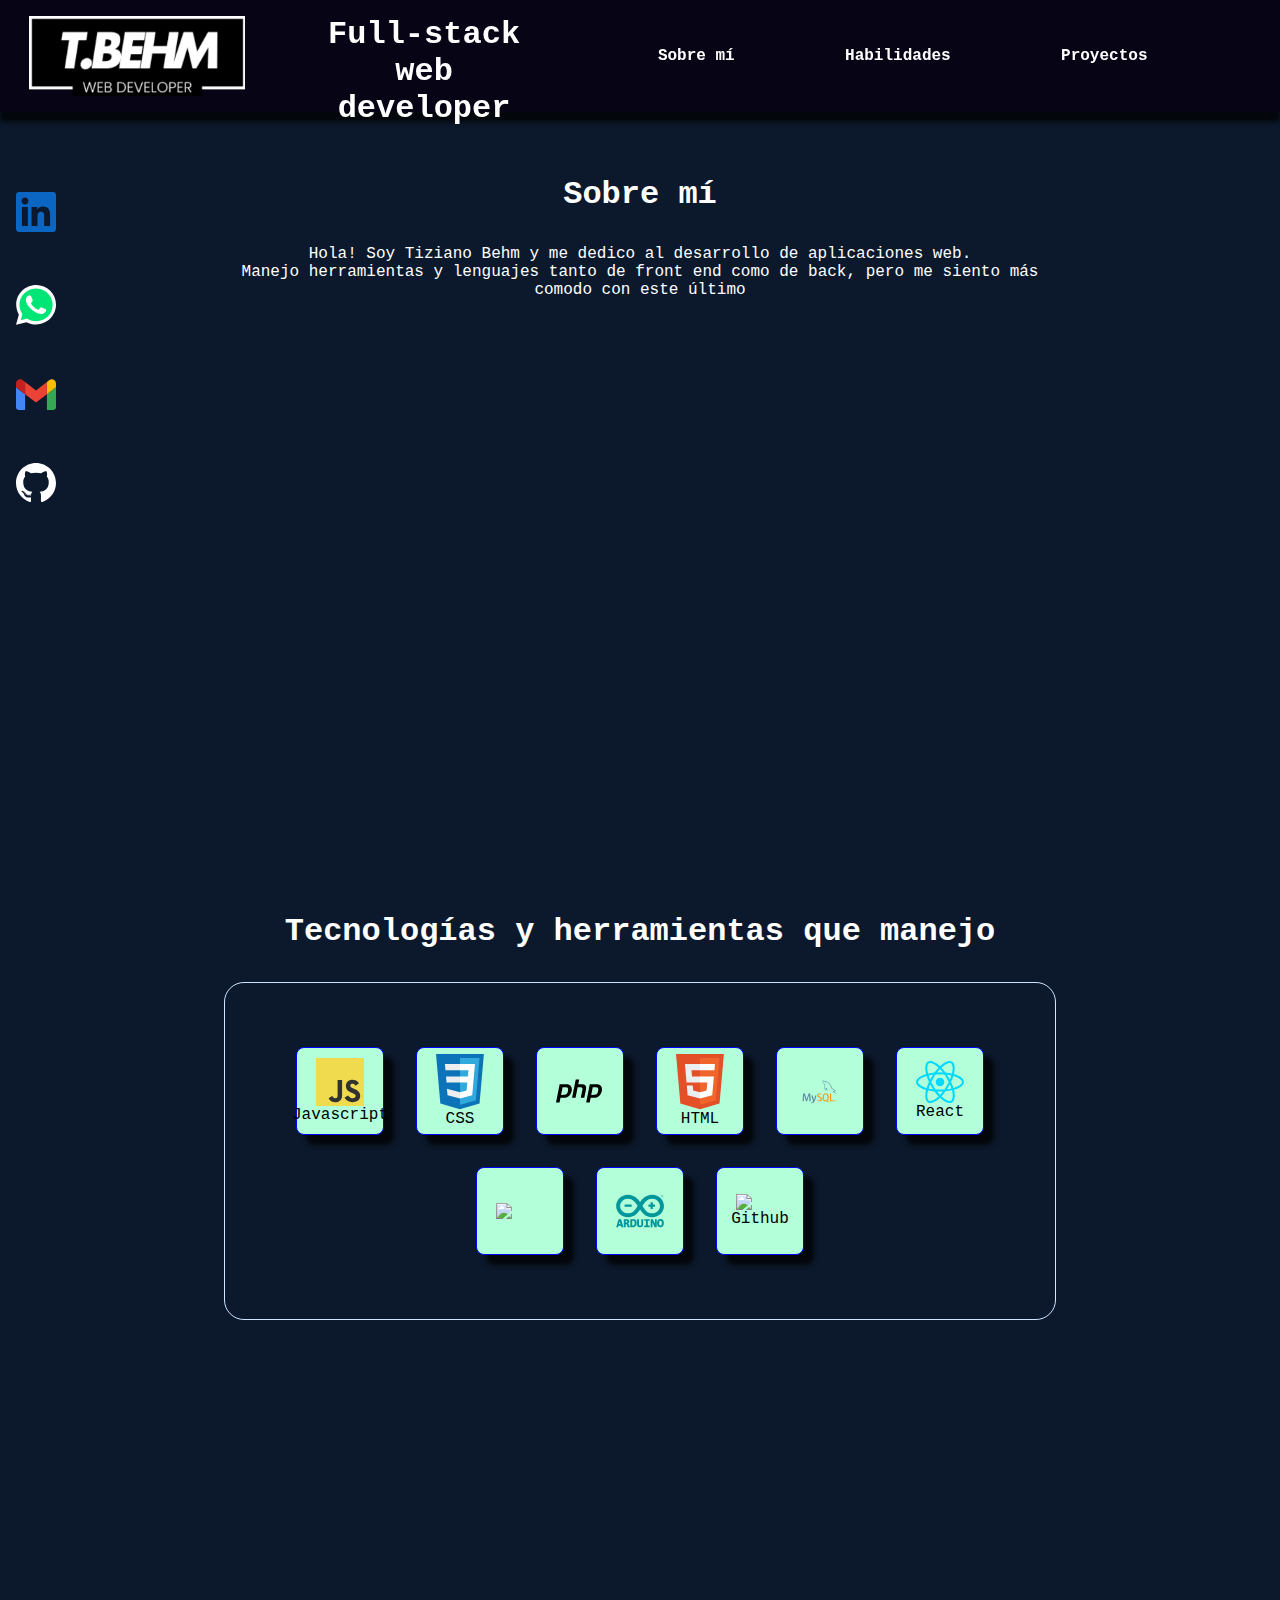
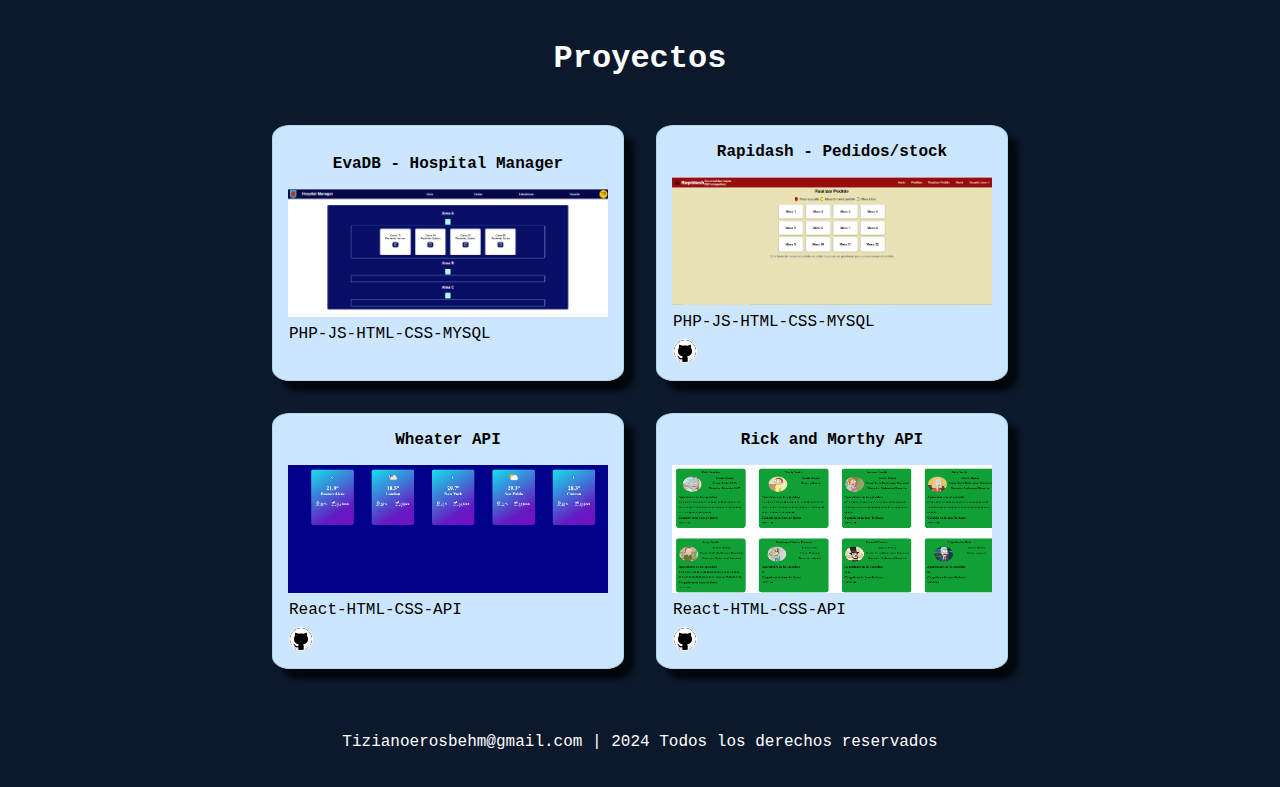
==== commit b74d75fc: "fix overflow lateral y navegador" ====
--- a/index.html
+++ b/index.html
@@ -34,8 +34,15 @@
 				<div id="about">
 					<h1>Full-stack web developer</h1>
 				</div>
-				<div id="hamburger">
-									<label for="burger-button"><i class="fas fa-bars"></i></label>
+
+				<!-- <button hidden id="burger-button" name="burger-button"></button> -->
+				<div id="links">
+					<a href="#page1" class="btnHeader"><h4>Sobre mí</h4></a>
+				  	<a href="#page2" class="btnHeader"><h4>Habilidades</h4></a>
+				  	<a href="#page3" class="btnHeader"><h4>Proyectos</h4></a>
+			  	</div>
+			  	<div id="hamburger">
+					<label for="burger-button"><i class="fas fa-bars"></i></label>
 
 					<ul>
 						<li><a href="#page1" class="btnHeaderDesplegable"><h4>Sobre mí</h4></a></li>
@@ -44,12 +51,6 @@
 
 					</ul>
 				</div>
-				<button hidden id="burger-button" name="burger-button"></button>
-				<div id="links">
-					<a href="#page1" class="btnHeader"><h4>Sobre mí</h4></a>
-				  	<a href="#page2" class="btnHeader"><h4>Habilidades</h4></a>
-				  	<a href="#page3" class="btnHeader"><h4>Proyectos</h4></a>
-			  	</div>
 			</nav>
 			<span id="page1" class="span"></span>
 
--- a/estilos.css
+++ b/estilos.css
@@ -14,7 +14,7 @@
 }
 body{
 	width: 100%;
-	overflow-x: hidden;
+/*	overflow-x: hidden;*/
 	color: white;
 	min-height: 100vh;
 	background: #0c192c;
@@ -31,24 +31,24 @@
 	color: white;
 }
 .container{
-	position: relative;
+	overflow: hidden;
 	width: 100%;
 	height: 100%;
 	display: flex;
 	flex-wrap: wrap;
-	gap: 2em;
-}
-#content{
-}
+}
+
 .bubbles{
 	position: relative;
 	display: flex;
 }
 .bubbles span{
+			z-index: -1;
+
 	position: relative;
 	padding: 0.5em;
 	background: #4fc3dc;
-	margin: 0 calc(100vh / 6);
+	margin: 0 calc(50vh / 6);
 	border-radius: 50%;
 	box-shadow: 0 0 0 1em #4fc3dc44,
 	0 0 3em #4fc3dc,
@@ -57,6 +57,7 @@
 	animation-duration: calc(125s / var(--i));
 }
 .bubbles span:nth-child(even){
+
 	background: #ff2d75;
 	box-shadow: 0 0 0 10px #ff2d7544,
 	0 0 3em #ff2d75,
@@ -75,14 +76,22 @@
 	background: #060415;
 	position: fixed;
 	top: 0;
-	display: flex;
+	right: 0;
+	display: flex;
+	flex-wrap: wrap;
+	gap: 2em;
+	justify-content: space-around;
 	width: 100%;
 	height: 7em;
 	font-size: 1rem;
 	padding: 1em;
+	padding-right: 4em;
 	box-shadow: 0px 10px 5px 0px rgba(0,0,0,0.75)
 }
-
+#logo{
+	height: 5em;
+	width: auto;
+}
 .btnHeader{
 	height: 100%;
 	align-content: center;
@@ -114,8 +123,7 @@
 	display: flex;
 	justify-content: space-around;
 	align-content: center;
-	position: absolute;
-	right: 0;
+	
 }
 #logos{
 	margin: 1em;
@@ -123,18 +131,18 @@
 	height: auto;
 }
 #about{
-	margin-left: 2em;
 	width: 20%;
 	align-content: center;
 }
 ul{
 	list-style: none;
 }
+
 #hamburger{
 	display: none;
 	overflow: hidden;
 	position: fixed;
-	right: 1em;
+	right: 1.3em;
 	top: 3em;
 	height: 1em;
 	width: 6.5em;
@@ -147,10 +155,12 @@
 	height: 1em;
 	width: 1em;
 }
+.fa-bars:hover{
+	cursor: pointer;
+}
 #hamburger li{
 	padding: 0.3em;
 	background: #070707;
-/*	margin: 0.1em;*/
 }
 #hamburger li:hover{
 	background: #535152;
@@ -159,35 +169,51 @@
 #hamburger:hover {
 	background: #181516;
 	height: 6.5em;
+	cursor: pointer;
+}
+
+
+@media (max-width: 1000px){
+	#hamburger{
+		display: flex;
+		margin-right: 1em;
+	}
+	.fa-bars{
+		display: flex;
+	}
+
+	.bubbles span{
+		animation:  animate 10s linear infinite;
+		animation-duration: calc(80s / var(--i));
+	}
+	#links{
+		display: none;
+	}
+	#about{
+		width: 50%;
+	}
+	#cv{
+		width: 1.5em;
+		height: 1.5em;
+	}
+	#logo{
+		height: 4em;
+		margin-right: 1.7em;
+	}
 }
 @media (max-width: 700px){
 	#about{
 		display:none;
 	}
-}
-@media (max-width: 1000px){
-	#hamburger{
-		display: flex;
-	}
-	.fa-bars{
-		display: flex;
-	}
-
-	.bubbles span{
-		animation:  animate 10s linear infinite;
-		animation-duration: calc(80s / var(--i));
-	}
-	#links{
-		display: none;
-	}
-	#about{
-		width: 50%;
-	}
+	#logo{
+		margin-right: 2.4em;
+	}
+
 }
 
 #content{
-	width: 100%;
-	position: absolute;
+	overflow: hidden;
+	width: 100%;
 	display: flex;
 	flex-direction: column;
 	align-items: center;
@@ -195,7 +221,7 @@
 }
 
 #about-me{
-	padding-top: 4em;
+	padding-top: 2em;
 	width: 65%;
 	height: 60vh;
 	display: flex;
@@ -229,10 +255,6 @@
 	box-shadow: 10px 10px 5px 0px rgba(0,0,0,0.75)
 
 }
-/*.hability:hover{
-	transform: scale(1.1);
-
-}*/
 .hability-img{
 	width: 3em;
 	height: auto;
@@ -322,9 +344,9 @@
 #cv{
 	position: fixed;
 	top: 90%;
-	right: 2em;
-	width: 90%;
-	background: transparent;
+	right: 3%;
+/*	width: 90%;*/
+/*	background: transparent;*/
 	border: 1px solid white;
 	border-radius: 10%;
 	height: 3.5em;
@@ -336,6 +358,8 @@
 	background: #cce6ff;
 	color: black;
 	opacity: 0.5;
+	z-index: 2;
+	display: none;
 }
 #cv:hover{
 	cursor: pointer;
